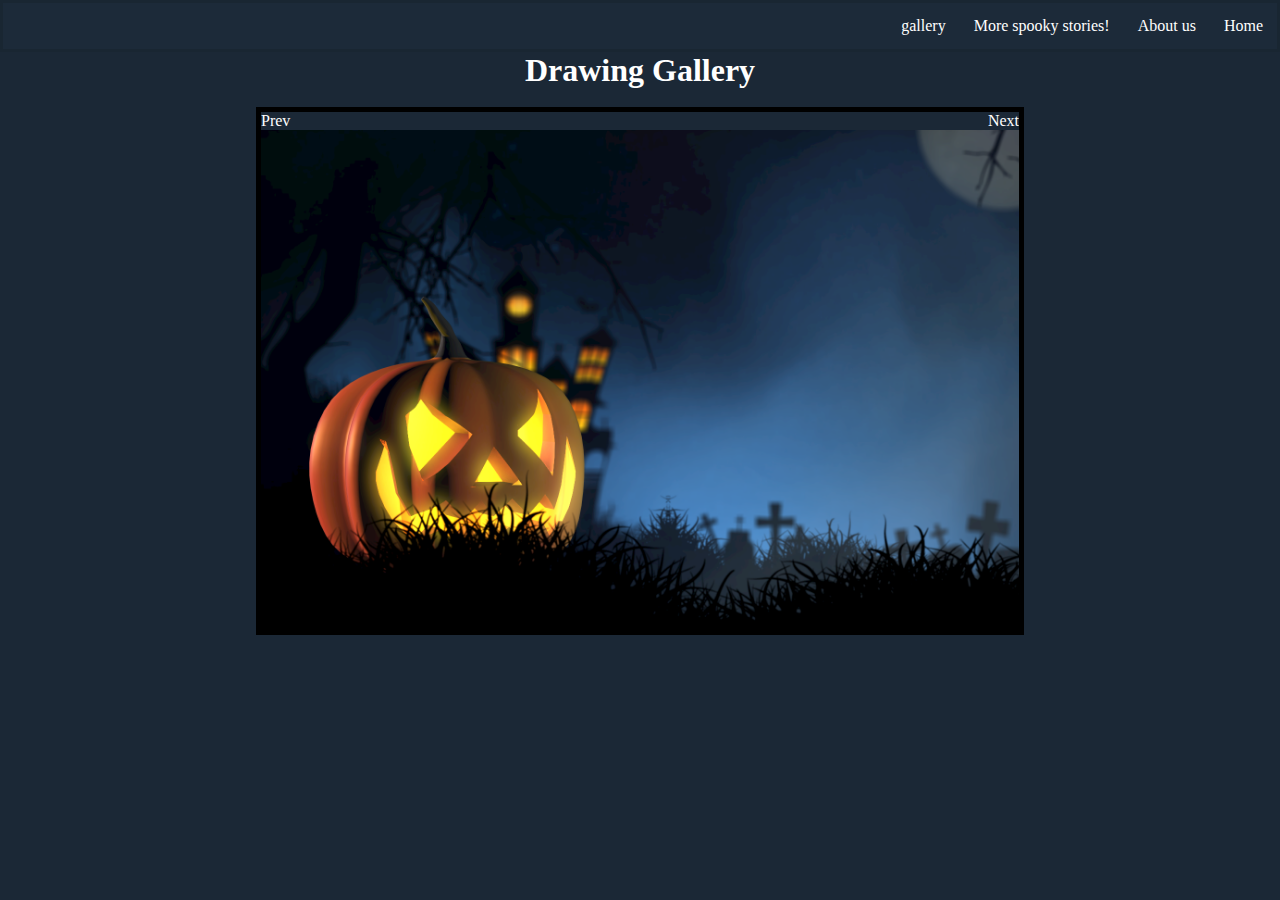
==== gallery.html @ 39b32917 "Add files via upload" ====
<!DOCTYPE html>
<html lang="en">
<head>
    <meta charset="UTF-8">
    <meta name="viewport" content="width=device-width, initial-scale=1.0">
    <title>Spooky Stories</title>
    <link rel="stylesheet" href="style.css">
    
</head>
<body>
    <nav>
        <ul>
            <li><a href="index.html">Home</a></li>
            <li><a href="about.html">About us</a></li>
            <li><a href="more_spooky_stories.html">More spooky stories!</a></li>
            <li><a href="gallery.html">gallery</a></li>
        </ul>
    </nav>  

    <h1>Drawing Gallery</h1><br>

    <div class="slide-container">
        <div class="buttons">
            <p id="prevBtn">Prev</p>
            <p id="nextBtn">Next</p>
        </div>
        <div class="slide-images">
            <img src="images\halloween-959049_1920.jpg" alt="" style="height: 500px; width: 1200px;" id="lastClone">
            <img src="images\halloween-2837936.png" alt="" style="height: 500px; width: 1200px;">
            <img src="images\halloween-72939.jpg" alt="" style="height: 500px; width: 1200px;">
            <img src="images\halloween-959049_1920.jpg" alt="" style="height: 500px; width: 1200px;">
            <img src="images\halloween-2837936.png" alt="" style="height: 500px; width: 1200px;" id="firstClone">
        </div>
    </div>

    <script src="spook-stories.js"></script>

</body>
</html>
---- style.css ----
body{
    background-color:rgba(27,40,54,1.00);
}

ul {
    list-style-type: none;
}

li {
    color:white;
    font-family: cursive;
}

nav{
    margin: 0;
    padding:0;
    border: solid;
    border-color:rgba(21, 29, 37, 0.2)
}

nav ul {
    list-style-type: none;
    margin: 0;
    padding: 0;
    overflow: hidden;
    background-color:rgba(34, 51, 68, 0.2)
}

nav li{
    float: right;

}

nav li a {
    display: block;
    color: white;
    text-align: center;
    padding: 14px;
    text-decoration: none;

}

nav li a:hover{
    color: orange;
}

h1{
    text-align: center;
    color: white;
}

h2{
    text-align: center;
    color: white;
}

.story-space{
    margin: 5%;
    padding: 5%;
    border-radius: 10%;
    overflow: hidden;
    background-color: rgb(47, 40, 88);
}

#home-image {
    display:block;
    margin-left: auto;
    margin-right: auto;
    width: 100px;
    height:100px;
}

.story-space h2 {
    color: white;
    text-align: center;
}

p{
    color:white;
    font-family: cursive;
}

.story-space p{

    color: orange;
}

.about-us-space{
    margin-top:0px;
    padding: 5%;
    background-repeat: no-repeat;
    background-color: rgb(27,40,52);
}

.about-us-space h1 {
    font-size: 72px;
}


.credit-images{
    margin: auto;
    padding: 20px;
    height: 100px;
    width: 100px;
}

#scarecrow-drawing{
    display: block;
    margin-left: auto;
    margin-right: auto;
    height: 200px;
    width: 200px;
}

#yellow-hand-drawing{
    display: block;
    margin-left: auto;
    margin-right: auto;
    height: 100px;
    width: 100px;
}

.container{
    position: relative;
}

.gallery-Slides {
    display: none;
}

.prev,.next {
    cursor: pointer;
    position: absolute;
    top: 40%;
    width: auto;
    padding:16px;
    margin-top: 50px;
    color: white;
    font-weight: bold;
    font-size: 20px;
    border-radius: 0 3px 3px 0;
    user-select: none;
    -webkit-user-select: none;
}

.next {
    right: 0;
    border-radius: 3px 0 0 3px;
}

.prev:hover,
.next:hover {
    background-color: black;
}

.caption-container {
    text-align: center;
    background-color: #222222;
    padding: 2px 16px;
    color: white;
}

.row:after {
    content: "";
    display: table;
    clear: both;
}

.active{
    opacity: 1;
}

*{
    padding: 0px;
    margin: 0px;
    box-sizing: border-box;
}

.slide-container{
    width: 60%;
    margin: auto;
    overflow: hidden;
    border: 5px solid black;
}

.slide-images {
    display: flex;
    width: 100%;
    height: 500px;
}

#prevBtn {
    float: left;
    cursor: pointer;
}

#nextBtn {
    float:right;
    cursor: pointer;
}

#prevBtn:hover {

    color: orange;

}

#nextBtn:hover {
    color: orange;
}
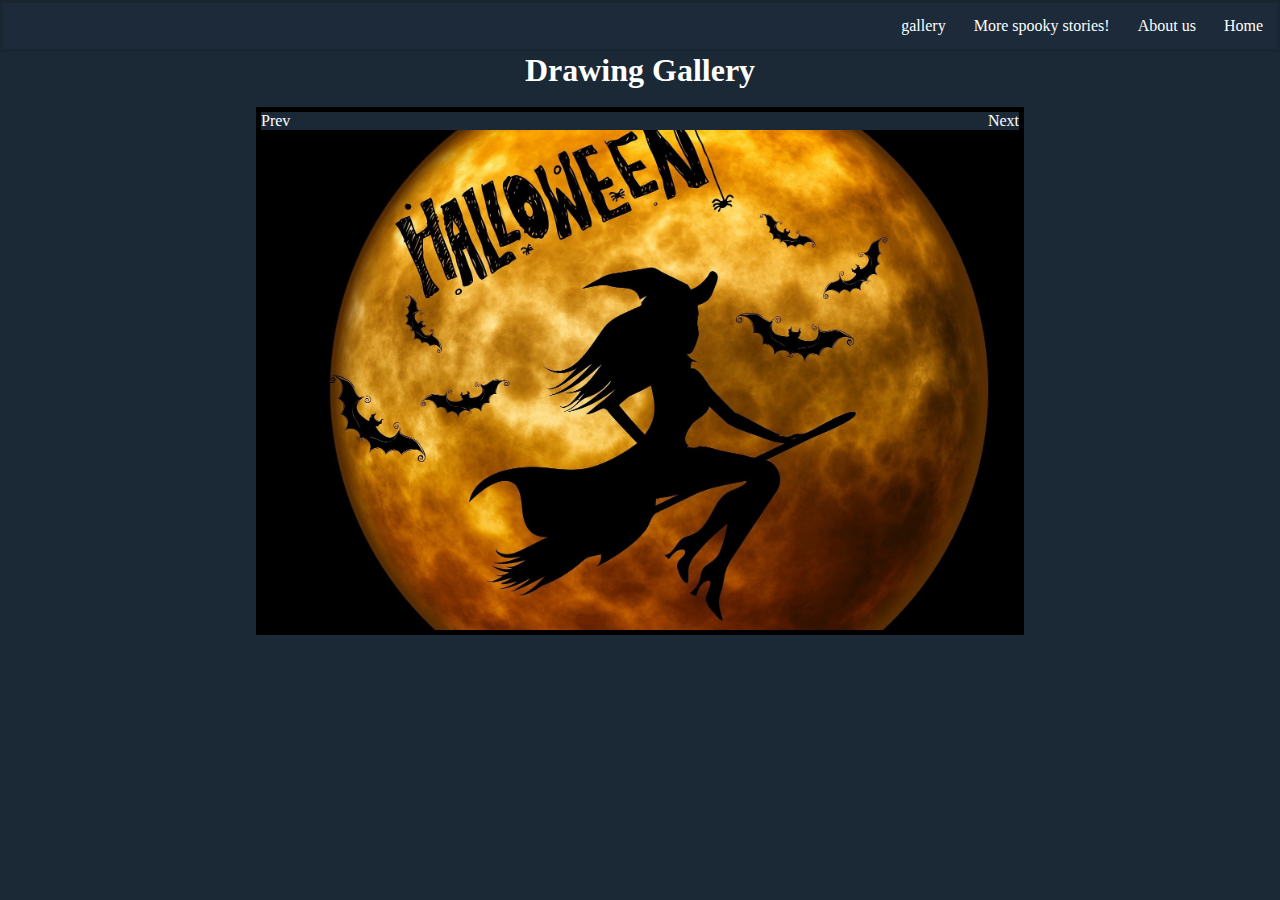
==== commit 8c628635: "Update gallery.html" ====
--- a/gallery.html
+++ b/gallery.html
@@ -5,6 +5,7 @@
     <meta name="viewport" content="width=device-width, initial-scale=1.0">
     <title>Spooky Stories</title>
     <link rel="stylesheet" href="style.css">
+    <script src="spook-stories.js"></script>
     
 </head>
 <body>
@@ -36,4 +37,4 @@
     <script src="spook-stories.js"></script>
 
 </body>
-</html>+</html>
